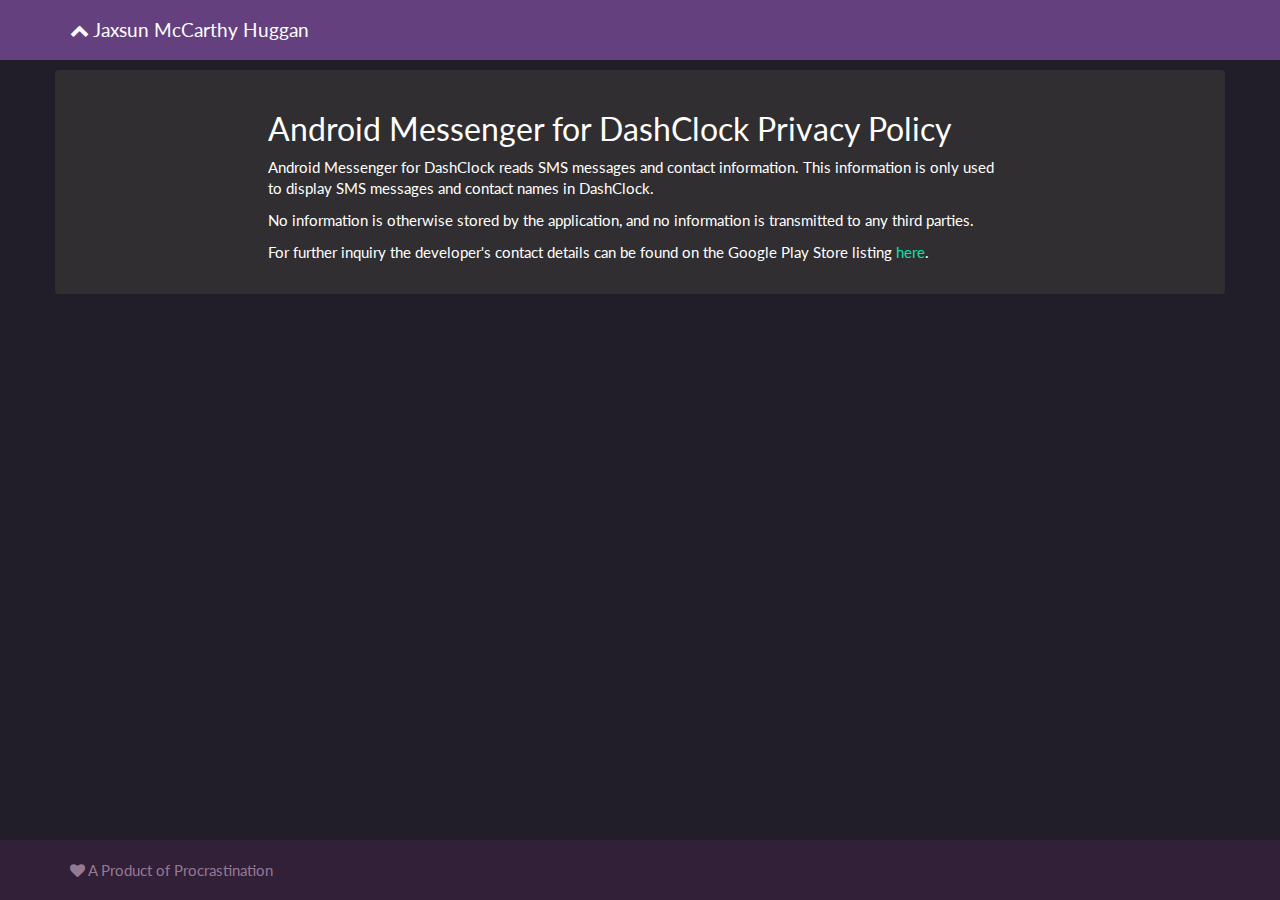
==== messenger-dashclock.html @ 9096ed83 "add app privacy policy" ====
<!DOCTYPE html>
<html lang="en">
  <head>
    <meta charset="utf-8">
    <meta http-equiv="X-UA-Compatible" content="IE=edge">
    <meta name="viewport" content="width=device-width, initial-scale=1">

    <title>Android Messages for Dashclock</title>

    <link rel="icon" href="img/inv.png">

    <!-- Bootstrap -->
    <link href="css/bootstrap.css" rel="stylesheet">
    <!-- Fontawesome -->
    <link href="css/font-awesome.css" rel="stylesheet">

    <!-- Custom Bootstrap CSS -->
    <link href="css/bootstrap-custom.css" rel="stylesheet">
  </head>

  <body>
    <nav class="navbar navbar-default navbar-fixed-top">
      <div class="container">
        <div class="navbar-header">
          <a class="navbar-brand" href="/"><i class="fa fa-chevron-up"></i> Jaxsun McCarthy <span class="hidden-xs">Huggan</span></a>
        </div>
      </div>
  	</nav>

    <div class="container well" id="privacy-policy">
      <div class="row">
        <div class="col-md-2"></div>
        <div class="col-md-8">
          <h2>Android Messenger for DashClock Privacy Policy</h2>
          <p>Android Messenger for DashClock reads SMS messages and contact information. This information is only used to display SMS messages and contact names in DashClock.</p>
          <p>No information is otherwise stored by the application, and no information is transmitted to any third parties.</p>
          <p>For further inquiry the developer's contact details can be found on the Google Play Store listing <a href="https://play.google.com/store/apps/details?id=com.jaxsun.messagingdashclockextension">here</a>.</p>
        </div>
        <div class="col-md-2"></div>
      </div>
		</div>

		<footer class="footer footer-default">
	    <div class="container">
	      <p class="text-muted"><i class="fa fa-heart"></i> A Product of Procrastination</p>
	    </div>
	  </footer>

	  <script src="https://ajax.googleapis.com/ajax/libs/jquery/1.11.1/jquery.min.js"></script>
	  <script src="js/bootstrap.min.js"></script>
  </body>
</html>
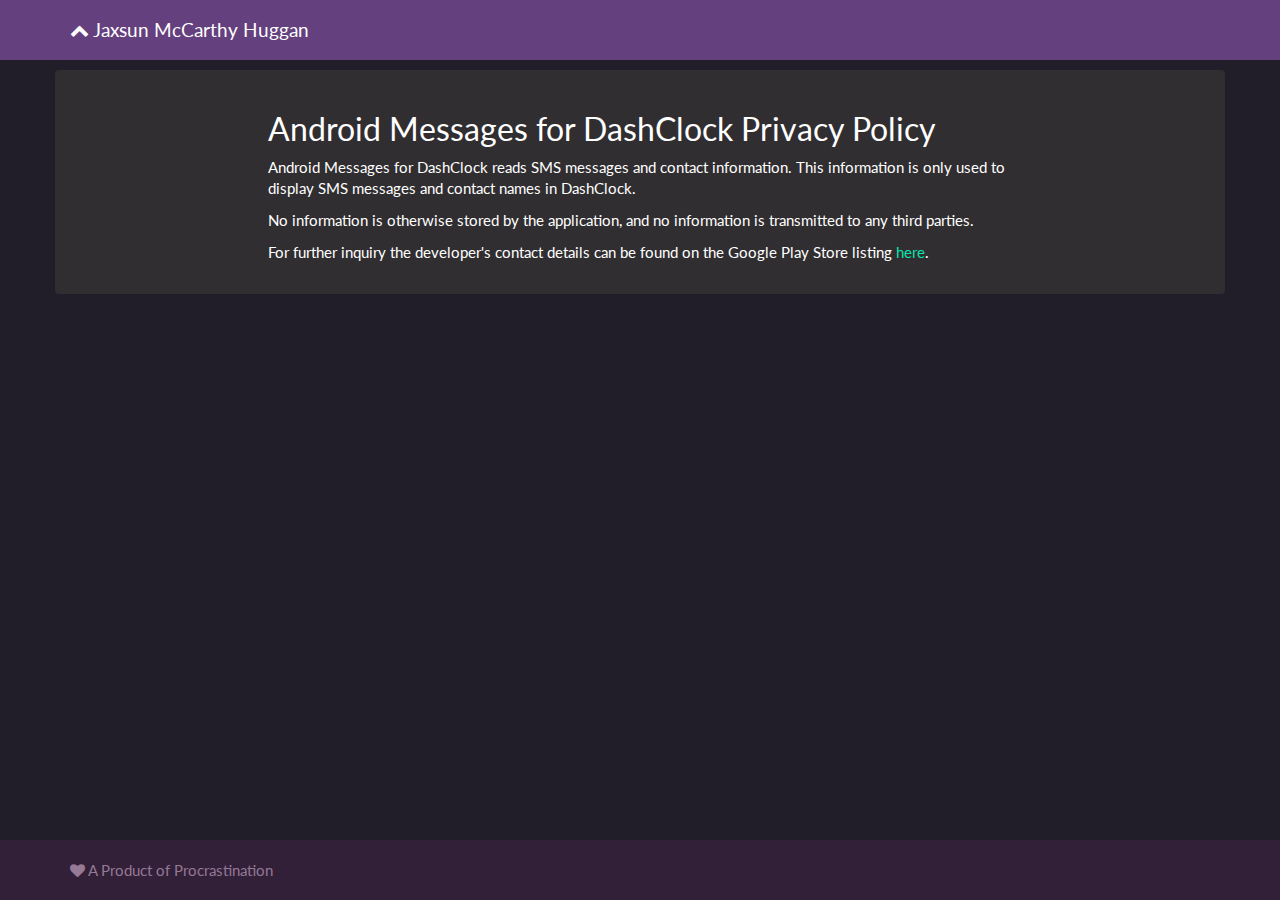
==== commit 0c7d2b31: "change Messenger to Messages" ====
--- a/messenger-dashclock.html
+++ b/messenger-dashclock.html
@@ -31,8 +31,8 @@
       <div class="row">
         <div class="col-md-2"></div>
         <div class="col-md-8">
-          <h2>Android Messenger for DashClock Privacy Policy</h2>
-          <p>Android Messenger for DashClock reads SMS messages and contact information. This information is only used to display SMS messages and contact names in DashClock.</p>
+          <h2>Android Messages for DashClock Privacy Policy</h2>
+          <p>Android Messages for DashClock reads SMS messages and contact information. This information is only used to display SMS messages and contact names in DashClock.</p>
           <p>No information is otherwise stored by the application, and no information is transmitted to any third parties.</p>
           <p>For further inquiry the developer's contact details can be found on the Google Play Store listing <a href="https://play.google.com/store/apps/details?id=com.jaxsun.messagingdashclockextension">here</a>.</p>
         </div>
